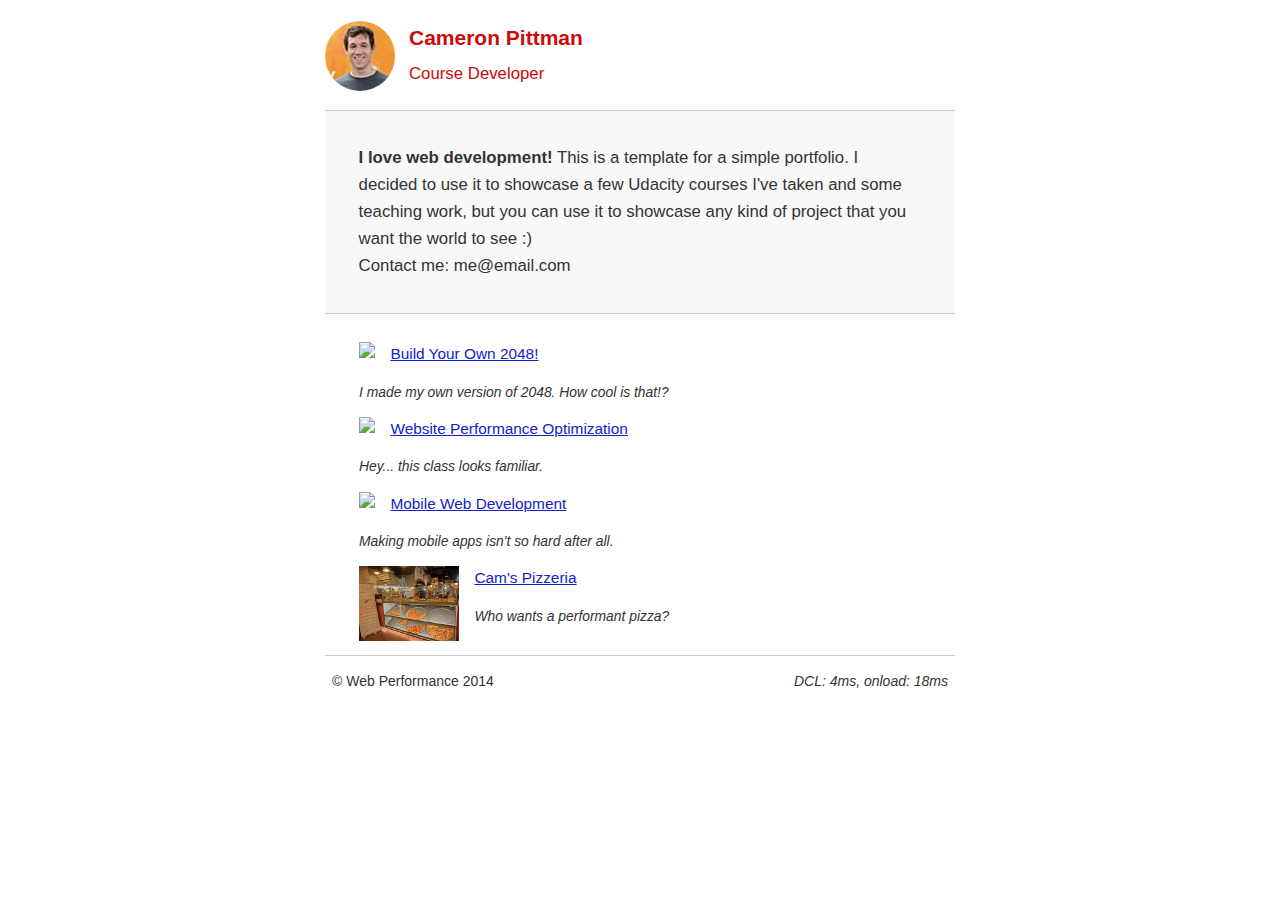
==== index.html @ dac56282 "minify" ====
<!DOCTYPE html><html lang=en><meta charset=utf-8><meta content="width=device-width,initial-scale=1"name=viewport><meta content=" FILL ME IN "name=description><meta content=" FILL ME IN "name=author><title>Cameron Pittman: Portfolio</title><link href=css/print.css media=print rel=stylesheet><style>html{font-size:100%;overflow-y:scroll;-webkit-tap-highlight-color:transparent;-ms-text-size-adjust:100%;-webkit-text-size-adjust:none}body{margin:0;font-size:14px;line-height:1.61;font-weight:400}body,button,input,select,textarea{font-family:'Open Sans',sans-serif;color:#333}a{color:#12C}a:visited{color:#61C}a:focus{outline:thin dotted}a:active,a:hover{color:#c00;outline:0}b,strong{font-weight:700}code,pre{font-family:monospace,monospace;font-size:1em}ol,ul{margin:1em 0;padding:0 0 0 20px}img{border:0;max-width:100%}body{background:#fff}.container,footer,header{max-width:45em;margin:0 auto}header{padding:0 .5em;color:#C90B0B}header img{border-radius:40px;float:left}header p{font-size:1.5em;font-weight:700;padding-left:4em}header p span{font-size:.8em;font-weight:400}.hero{padding:2em;background-color:#f8f8f8;font-size:1.2em;border-bottom:1px solid #ccc;border-top:1px solid #ccc}.content{padding:1em 1em}.content li{list-style-type:none;font-size:1.1em}li img{float:left;padding-right:1em}li p{font-size:.9em;font-style:italic}footer{padding:0 .5em;border-top:1px solid #ccc}footer span{float:right;font-style:italic}@media only screen and (max-width:480px){body{font-size:12px}header p{padding-left:4.5em}}</style><style>@media print{*{background:0 0!important;color:#000!important;text-shadow:none!important;filter:none!important;-ms-filter:none!important}a,a:visited{color:#444!important;text-decoration:underline}a[href]:after{content:" (" attr(href) ")"}img,tr{page-break-inside:avoid}img{max-width:100%!important}@page{margin:.5cm}h2,h3,p{orphans:3;widows:3}h2,h3{page-break-after:avoid}}</style><header><a href=/ ><img src=img/profilepic.jpg></a><p>Cameron Pittman<br><span>Course Developer</span></header><div class=container><div class=hero><strong>I love web development!</strong> This is a template for a simple portfolio. I decided to use it to showcase a few Udacity courses I've taken and some teaching work, but you can use it to showcase any kind of project that you want the world to see :)<br>Contact me: me@email.com</div><div class=content><ul><li><img src="https://lh4.ggpht.com/kJEnfqhPvtm4m3EneSZ4fWYGS8lW4YNhEjk6zPkyrQaBUHc-2Y_ElDic99NHI0h-UBLXVbRCjFybFvrWxdk=s100"> <a href=project-2048.html>Build Your Own 2048!</a><p>I made my own version of 2048. How cool is that!?<li><img src="https://lh6.ggpht.com/f_0W8h__3G99CWTjnMjD8BUKm7yp2-wJyApLtTwFoFtlal2ULf_JgHIsOQq2NiYfKOdMlXlMHDKNo5XVZLs=s100"> <a href=project-webperf.html>Website Performance Optimization</a><p>Hey... this class looks familiar.<li><img src="https://lh5.ggpht.com/IKdCmTWn8a2nMhlwMYzryvzRN5CUZAOBr4tDrEAbszV7TIFe9pRAInA4kkYcgTXwrifJsBEsq1agTueuu-g=s100"> <a href=project-mobile.html>Mobile Web Development</a><p>Making mobile apps isn't so hard after all.<li><img src=views/images/pizzeria.jpg style=width:100px> <a href=views/pizza.html>Cam's Pizzeria</a><p>Who wants a performant pizza?</ul></div><footer><p>© Web Performance 2014 <span id=crp-stats></span></footer></div><script>!function(e,n){e.GoogleAnalyticsObject=n,e[n]=e[n]||function(){(e[n].q=e[n].q||[]).push(arguments)},e[n].l=1*new Date}(window,"ga"),ga("create","UA-XXXX-Y"),ga("send","pageview")</script><script async src=http://www.google-analytics.com/analytics.js></script><script async src=js/perfmatters.js></script>
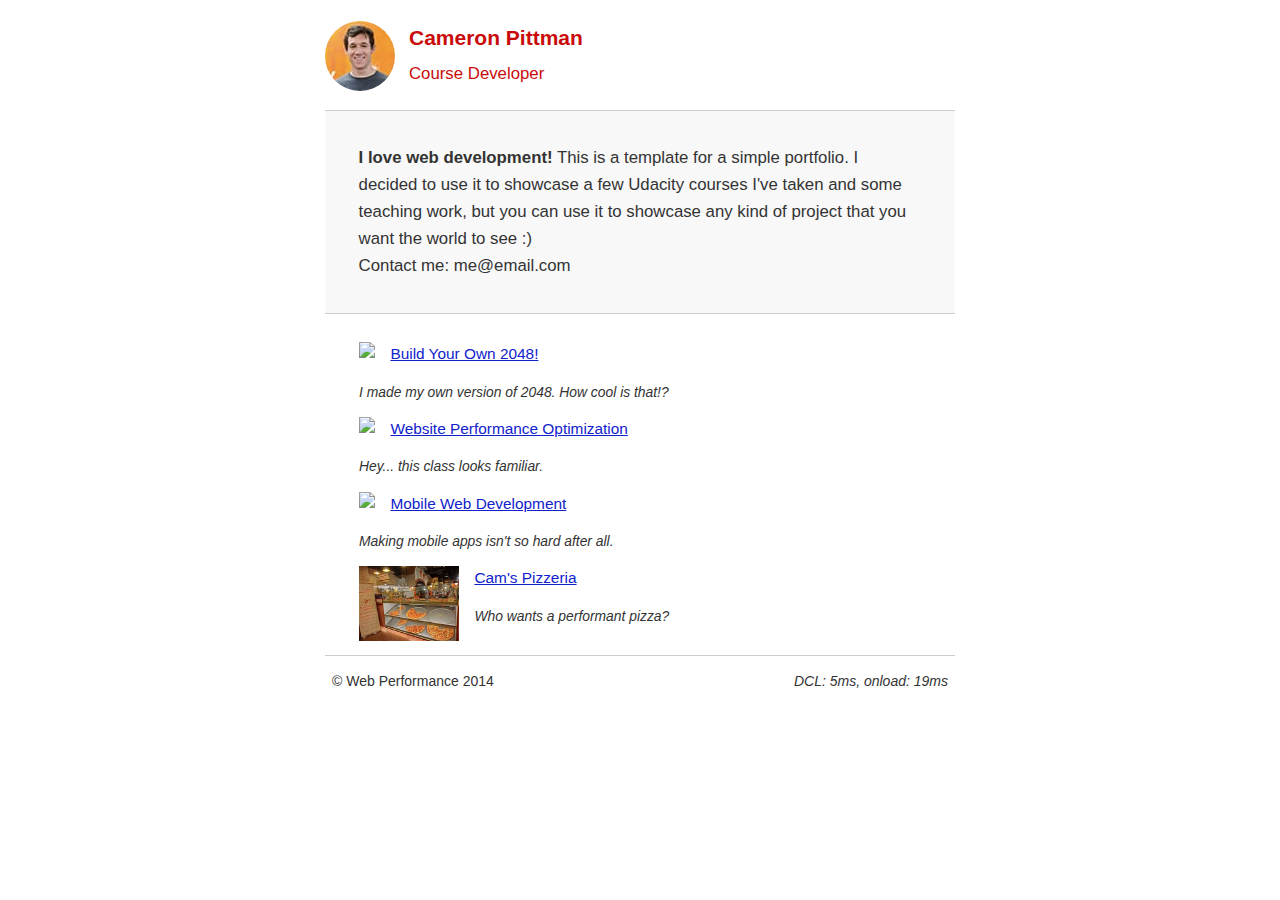
==== commit 7f8f6c32: "restart" ====
--- a/index.html
+++ b/index.html
@@ -1 +1,133 @@
-<!DOCTYPE html><html lang=en><meta charset=utf-8><meta content="width=device-width,initial-scale=1"name=viewport><meta content=" FILL ME IN "name=description><meta content=" FILL ME IN "name=author><title>Cameron Pittman: Portfolio</title><link href=css/print.css media=print rel=stylesheet><style>html{font-size:100%;overflow-y:scroll;-webkit-tap-highlight-color:transparent;-ms-text-size-adjust:100%;-webkit-text-size-adjust:none}body{margin:0;font-size:14px;line-height:1.61;font-weight:400}body,button,input,select,textarea{font-family:'Open Sans',sans-serif;color:#333}a{color:#12C}a:visited{color:#61C}a:focus{outline:thin dotted}a:active,a:hover{color:#c00;outline:0}b,strong{font-weight:700}code,pre{font-family:monospace,monospace;font-size:1em}ol,ul{margin:1em 0;padding:0 0 0 20px}img{border:0;max-width:100%}body{background:#fff}.container,footer,header{max-width:45em;margin:0 auto}header{padding:0 .5em;color:#C90B0B}header img{border-radius:40px;float:left}header p{font-size:1.5em;font-weight:700;padding-left:4em}header p span{font-size:.8em;font-weight:400}.hero{padding:2em;background-color:#f8f8f8;font-size:1.2em;border-bottom:1px solid #ccc;border-top:1px solid #ccc}.content{padding:1em 1em}.content li{list-style-type:none;font-size:1.1em}li img{float:left;padding-right:1em}li p{font-size:.9em;font-style:italic}footer{padding:0 .5em;border-top:1px solid #ccc}footer span{float:right;font-style:italic}@media only screen and (max-width:480px){body{font-size:12px}header p{padding-left:4.5em}}</style><style>@media print{*{background:0 0!important;color:#000!important;text-shadow:none!important;filter:none!important;-ms-filter:none!important}a,a:visited{color:#444!important;text-decoration:underline}a[href]:after{content:" (" attr(href) ")"}img,tr{page-break-inside:avoid}img{max-width:100%!important}@page{margin:.5cm}h2,h3,p{orphans:3;widows:3}h2,h3{page-break-after:avoid}}</style><header><a href=/ ><img src=img/profilepic.jpg></a><p>Cameron Pittman<br><span>Course Developer</span></header><div class=container><div class=hero><strong>I love web development!</strong> This is a template for a simple portfolio. I decided to use it to showcase a few Udacity courses I've taken and some teaching work, but you can use it to showcase any kind of project that you want the world to see :)<br>Contact me: me@email.com</div><div class=content><ul><li><img src="https://lh4.ggpht.com/kJEnfqhPvtm4m3EneSZ4fWYGS8lW4YNhEjk6zPkyrQaBUHc-2Y_ElDic99NHI0h-UBLXVbRCjFybFvrWxdk=s100"> <a href=project-2048.html>Build Your Own 2048!</a><p>I made my own version of 2048. How cool is that!?<li><img src="https://lh6.ggpht.com/f_0W8h__3G99CWTjnMjD8BUKm7yp2-wJyApLtTwFoFtlal2ULf_JgHIsOQq2NiYfKOdMlXlMHDKNo5XVZLs=s100"> <a href=project-webperf.html>Website Performance Optimization</a><p>Hey... this class looks familiar.<li><img src="https://lh5.ggpht.com/IKdCmTWn8a2nMhlwMYzryvzRN5CUZAOBr4tDrEAbszV7TIFe9pRAInA4kkYcgTXwrifJsBEsq1agTueuu-g=s100"> <a href=project-mobile.html>Mobile Web Development</a><p>Making mobile apps isn't so hard after all.<li><img src=views/images/pizzeria.jpg style=width:100px> <a href=views/pizza.html>Cam's Pizzeria</a><p>Who wants a performant pizza?</ul></div><footer><p>© Web Performance 2014 <span id=crp-stats></span></footer></div><script>!function(e,n){e.GoogleAnalyticsObject=n,e[n]=e[n]||function(){(e[n].q=e[n].q||[]).push(arguments)},e[n].l=1*new Date}(window,"ga"),ga("create","UA-XXXX-Y"),ga("send","pageview")</script><script async src=http://www.google-analytics.com/analytics.js></script><script async src=js/perfmatters.js></script>
+<!DOCTYPE html>
+<html lang="en">
+  <head>
+    <meta charset="utf-8">
+    <meta name="viewport" content="width=device-width, initial-scale=1">
+    <meta name="description" content=" FILL ME IN ">
+    <meta name="author" content=" FILL ME IN ">
+    <title>Cameron Pittman: Portfolio</title>
+    <link rel="stylesheet" type="text/css" href="css/print.css" media="print">
+
+    <style>
+    html {
+      font-size: 100%;
+      overflow-y: scroll;
+      -webkit-tap-highlight-color: rgba(0,0,0,0);
+      -ms-text-size-adjust: 100%;
+      -webkit-text-size-adjust: none;
+    }
+    body { margin: 0; font-size: 14px; line-height: 1.61; font-weight: 400; }
+    body, button, input, select, textarea { font-family: 'Open Sans', sans-serif; color: #333; }
+
+    a { color: #12C; }
+    a:visited { color: #61C; }
+    a:focus { outline: thin dotted; }
+    a:hover, a:active { color: #c00; outline: 0; }
+
+    b, strong { font-weight: bold; }
+    pre, code { font-family: monospace, monospace; font-size: 1em; }
+    ul, ol { margin: 1em 0; padding: 0 0 0 20px; }
+    img { border: 0; max-width: 100%; }
+
+    body { background: #fff; }
+    header, footer, .container { max-width: 45em; margin: 0 auto; }
+
+    header { padding: 0 0.5em; color: #C90B0B; }
+    header img { border-radius: 40px; float: left; }
+    header p { font-size:1.5em; font-weight: bold; padding-left: 4em;}
+    header p span { font-size: 0.8em; font-weight: normal;}
+
+    .hero { padding: 2em; background-color: #f8f8f8; font-size:1.2em;
+      border-bottom: 1px solid #ccc;
+      border-top: 1px solid #ccc;
+    }
+
+    .content { padding: 1em 1em; }
+    .content li { list-style-type: none; font-size: 1.1em;}
+    li img { float:left; padding-right: 1em; }
+    li p { font-size: 0.9em; font-style: italic; }
+
+    footer {
+      padding: 0 0.5em;
+      border-top: 1px solid #ccc;
+    }
+    footer span { float: right; font-style: italic; }
+
+    /* Smartphones (portrait) */
+    @media only screen and (max-width: 480px) {
+      body { font-size: 12px;}
+      header p { padding-left: 4.5em;}
+    }
+</style>
+
+    <style>@media print {
+      * { background: transparent !important; color: black !important; text-shadow: none !important; filter:none !important; -ms-filter: none !important; }
+      a, a:visited { color: #444 !important; text-decoration: underline; }
+      a[href]:after { content: " (" attr(href) ")"; }
+      tr, img { page-break-inside: avoid; }
+      img { max-width: 100% !important; }
+      @page { margin: 0.5cm; }
+      p, h2, h3 { orphans: 3; widows: 3; }
+      h2, h3{ page-break-after: avoid; }
+    }
+</style>
+
+
+
+  </head>
+
+  <body>
+    <header>
+      <a href="/"><img src="img/profilepic.jpg"></a>
+      <p>Cameron Pittman<br><span>Course Developer</span></p>
+    </header>
+
+    <div class="container">
+      <div class="hero">
+        <strong>I love web development!</strong> This is a template for a simple portfolio. I decided to use it to showcase a few Udacity courses I've taken and some teaching work, but you can use it to showcase any kind of project that you want the world to see :) <br> Contact me: me@email.com
+      </div>
+
+      <div class="content">
+        <ul>
+          <li>
+            <img src="https://lh4.ggpht.com/kJEnfqhPvtm4m3EneSZ4fWYGS8lW4YNhEjk6zPkyrQaBUHc-2Y_ElDic99NHI0h-UBLXVbRCjFybFvrWxdk=s100">
+            <a href="project-2048.html">Build Your Own 2048!</a>
+            <p>I made my own version of 2048. How cool is that!?</p>
+          </li>
+
+          <li>
+            <img src="https://lh6.ggpht.com/f_0W8h__3G99CWTjnMjD8BUKm7yp2-wJyApLtTwFoFtlal2ULf_JgHIsOQq2NiYfKOdMlXlMHDKNo5XVZLs=s100">
+            <a href="project-webperf.html">Website Performance Optimization</a>
+            <p>Hey... this class looks familiar.</p>
+          </li>
+
+          <li>
+            <img src="https://lh5.ggpht.com/IKdCmTWn8a2nMhlwMYzryvzRN5CUZAOBr4tDrEAbszV7TIFe9pRAInA4kkYcgTXwrifJsBEsq1agTueuu-g=s100">
+            <a href="project-mobile.html">Mobile Web Development</a>
+            <p>Making mobile apps isn't so hard after all.</p>
+          </li>
+
+          <li>
+            <img style="width: 100px;" src="views/images/pizzeria.jpg">
+            <a href="views/pizza.html">Cam's Pizzeria</a>
+            <p>Who wants a performant pizza?</p>
+          </li>
+        </ul>
+      </div>
+
+      <footer>
+        <p>&copy; Web Performance 2014 <span id="crp-stats"></span></p>
+      </footer>
+    </div>
+    <script>
+      (function(w,g){w['GoogleAnalyticsObject']=g;
+      w[g]=w[g]||function(){(w[g].q=w[g].q||[]).push(arguments)};w[g].l=1*new Date();})(window,'ga');
+
+      // Optional TODO: replace with your Google Analytics profile ID.
+      ga('create', 'UA-XXXX-Y');
+      ga('send', 'pageview');
+    </script>
+    <script async src="http://www.google-analytics.com/analytics.js"></script>
+    <script async src="js/perfmatters.js"></script>
+  </body>
+</html>
--- a/css/print.css
+++ b/css/print.css
@@ -0,0 +1,10 @@
+@media print {
+  * { background: transparent !important; color: black !important; text-shadow: none !important; filter:none !important; -ms-filter: none !important; }
+  a, a:visited { color: #444 !important; text-decoration: underline; }
+  a[href]:after { content: " (" attr(href) ")"; }
+  tr, img { page-break-inside: avoid; }
+  img { max-width: 100% !important; }
+  @page { margin: 0.5cm; }
+  p, h2, h3 { orphans: 3; widows: 3; }
+  h2, h3{ page-break-after: avoid; }
+}
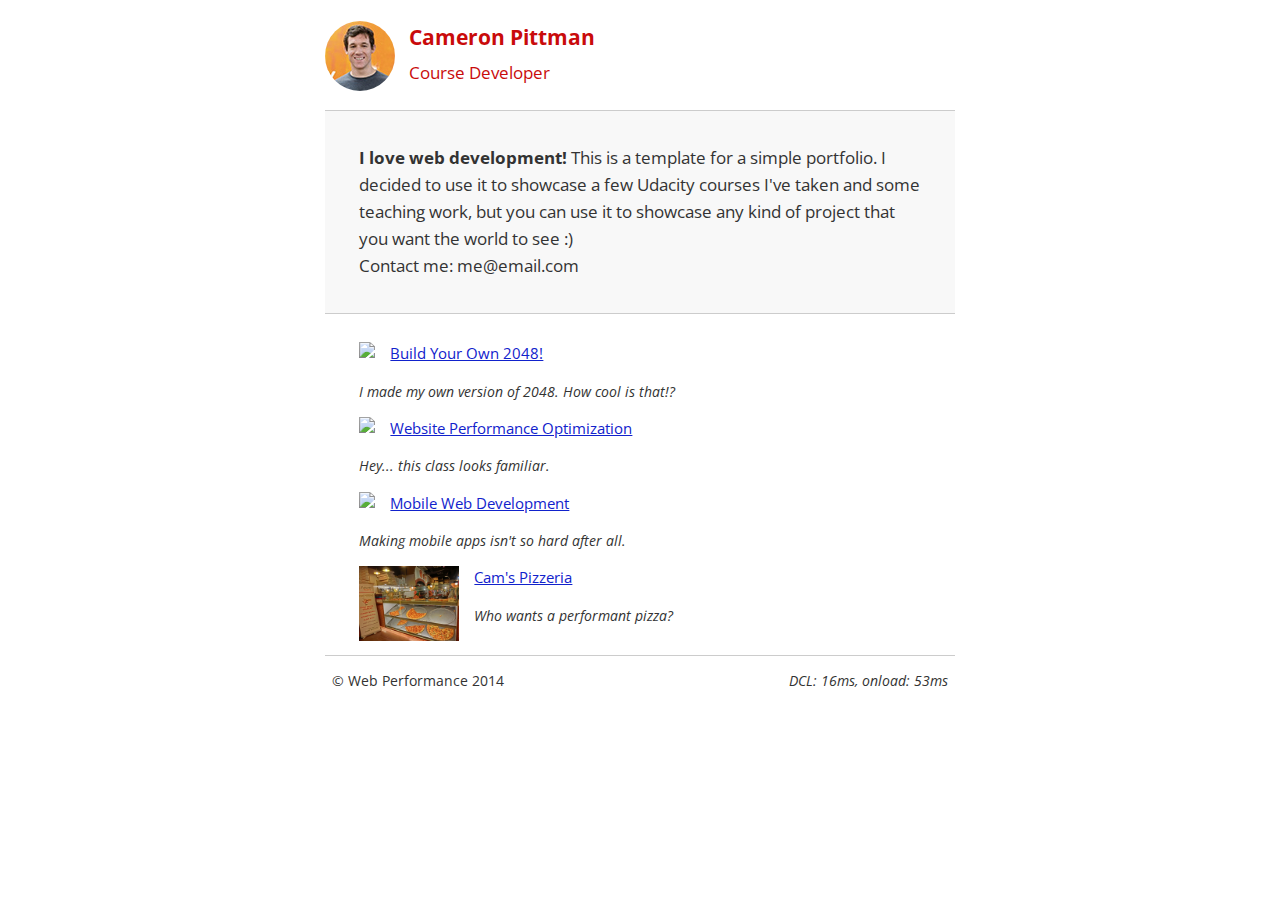
==== commit 41672a30: "fresh start" ====
--- a/index.html
+++ b/index.html
@@ -6,74 +6,23 @@
     <meta name="description" content=" FILL ME IN ">
     <meta name="author" content=" FILL ME IN ">
     <title>Cameron Pittman: Portfolio</title>
-    <link rel="stylesheet" type="text/css" href="css/print.css" media="print">
 
-    <style>
-    html {
-      font-size: 100%;
-      overflow-y: scroll;
-      -webkit-tap-highlight-color: rgba(0,0,0,0);
-      -ms-text-size-adjust: 100%;
-      -webkit-text-size-adjust: none;
-    }
-    body { margin: 0; font-size: 14px; line-height: 1.61; font-weight: 400; }
-    body, button, input, select, textarea { font-family: 'Open Sans', sans-serif; color: #333; }
+    <!-- Hmm, what is the impact of web fonts on speed? Measure it... -->
+    <link href="//fonts.googleapis.com/css?family=Open+Sans:400,700" rel="stylesheet">
 
-    a { color: #12C; }
-    a:visited { color: #61C; }
-    a:focus { outline: thin dotted; }
-    a:hover, a:active { color: #c00; outline: 0; }
+    <link href="css/style.css" rel="stylesheet">
+    <link href="css/print.css" rel="stylesheet">
 
-    b, strong { font-weight: bold; }
-    pre, code { font-family: monospace, monospace; font-size: 1em; }
-    ul, ol { margin: 1em 0; padding: 0 0 0 20px; }
-    img { border: 0; max-width: 100%; }
+    <script>
+      (function(w,g){w['GoogleAnalyticsObject']=g;
+      w[g]=w[g]||function(){(w[g].q=w[g].q||[]).push(arguments)};w[g].l=1*new Date();})(window,'ga');
 
-    body { background: #fff; }
-    header, footer, .container { max-width: 45em; margin: 0 auto; }
-
-    header { padding: 0 0.5em; color: #C90B0B; }
-    header img { border-radius: 40px; float: left; }
-    header p { font-size:1.5em; font-weight: bold; padding-left: 4em;}
-    header p span { font-size: 0.8em; font-weight: normal;}
-
-    .hero { padding: 2em; background-color: #f8f8f8; font-size:1.2em;
-      border-bottom: 1px solid #ccc;
-      border-top: 1px solid #ccc;
-    }
-
-    .content { padding: 1em 1em; }
-    .content li { list-style-type: none; font-size: 1.1em;}
-    li img { float:left; padding-right: 1em; }
-    li p { font-size: 0.9em; font-style: italic; }
-
-    footer {
-      padding: 0 0.5em;
-      border-top: 1px solid #ccc;
-    }
-    footer span { float: right; font-style: italic; }
-
-    /* Smartphones (portrait) */
-    @media only screen and (max-width: 480px) {
-      body { font-size: 12px;}
-      header p { padding-left: 4.5em;}
-    }
-</style>
-
-    <style>@media print {
-      * { background: transparent !important; color: black !important; text-shadow: none !important; filter:none !important; -ms-filter: none !important; }
-      a, a:visited { color: #444 !important; text-decoration: underline; }
-      a[href]:after { content: " (" attr(href) ")"; }
-      tr, img { page-break-inside: avoid; }
-      img { max-width: 100% !important; }
-      @page { margin: 0.5cm; }
-      p, h2, h3 { orphans: 3; widows: 3; }
-      h2, h3{ page-break-after: avoid; }
-    }
-</style>
-
-
-
+      // Optional TODO: replace with your Google Analytics profile ID.
+      ga('create', 'UA-XXXX-Y');
+      ga('send', 'pageview');
+    </script>
+    <script src="http://www.google-analytics.com/analytics.js"></script>
+    <script async src="js/perfmatters.js"></script>
   </head>
 
   <body>
@@ -119,15 +68,5 @@
         <p>&copy; Web Performance 2014 <span id="crp-stats"></span></p>
       </footer>
     </div>
-    <script>
-      (function(w,g){w['GoogleAnalyticsObject']=g;
-      w[g]=w[g]||function(){(w[g].q=w[g].q||[]).push(arguments)};w[g].l=1*new Date();})(window,'ga');
-
-      // Optional TODO: replace with your Google Analytics profile ID.
-      ga('create', 'UA-XXXX-Y');
-      ga('send', 'pageview');
-    </script>
-    <script async src="http://www.google-analytics.com/analytics.js"></script>
-    <script async src="js/perfmatters.js"></script>
   </body>
 </html>
--- a/css/style.css
+++ b/css/style.css
@@ -0,0 +1,49 @@
+html {
+  font-size: 100%;
+  overflow-y: scroll;
+  -webkit-tap-highlight-color: rgba(0,0,0,0);
+  -ms-text-size-adjust: 100%;
+  -webkit-text-size-adjust: none;
+}
+body { margin: 0; font-size: 14px; line-height: 1.61; font-weight: 400; }
+body, button, input, select, textarea { font-family: 'Open Sans', sans-serif; color: #333; }
+
+a { color: #12C; }
+a:visited { color: #61C; }
+a:focus { outline: thin dotted; }
+a:hover, a:active { color: #c00; outline: 0; }
+
+b, strong { font-weight: bold; }
+pre, code { font-family: monospace, monospace; font-size: 1em; }
+ul, ol { margin: 1em 0; padding: 0 0 0 20px; }
+img { border: 0; max-width: 100%; }
+
+body { background: #fff; }
+header, footer, .container { max-width: 45em; margin: 0 auto; }
+
+header { padding: 0 0.5em; color: #C90B0B; }
+header img { border-radius: 40px; float: left; }
+header p { font-size:1.5em; font-weight: bold; padding-left: 4em;}
+header p span { font-size: 0.8em; font-weight: normal;}
+
+.hero { padding: 2em; background-color: #f8f8f8; font-size:1.2em;
+  border-bottom: 1px solid #ccc;
+  border-top: 1px solid #ccc;
+}
+
+.content { padding: 1em 1em; }
+.content li { list-style-type: none; font-size: 1.1em;}
+li img { float:left; padding-right: 1em; }
+li p { font-size: 0.9em; font-style: italic; }
+
+footer {
+  padding: 0 0.5em;
+  border-top: 1px solid #ccc;
+}
+footer span { float: right; font-style: italic; }
+
+/* Smartphones (portrait) */
+@media only screen and (max-width: 480px) {
+  body { font-size: 12px;}
+  header p { padding-left: 4.5em;}
+}
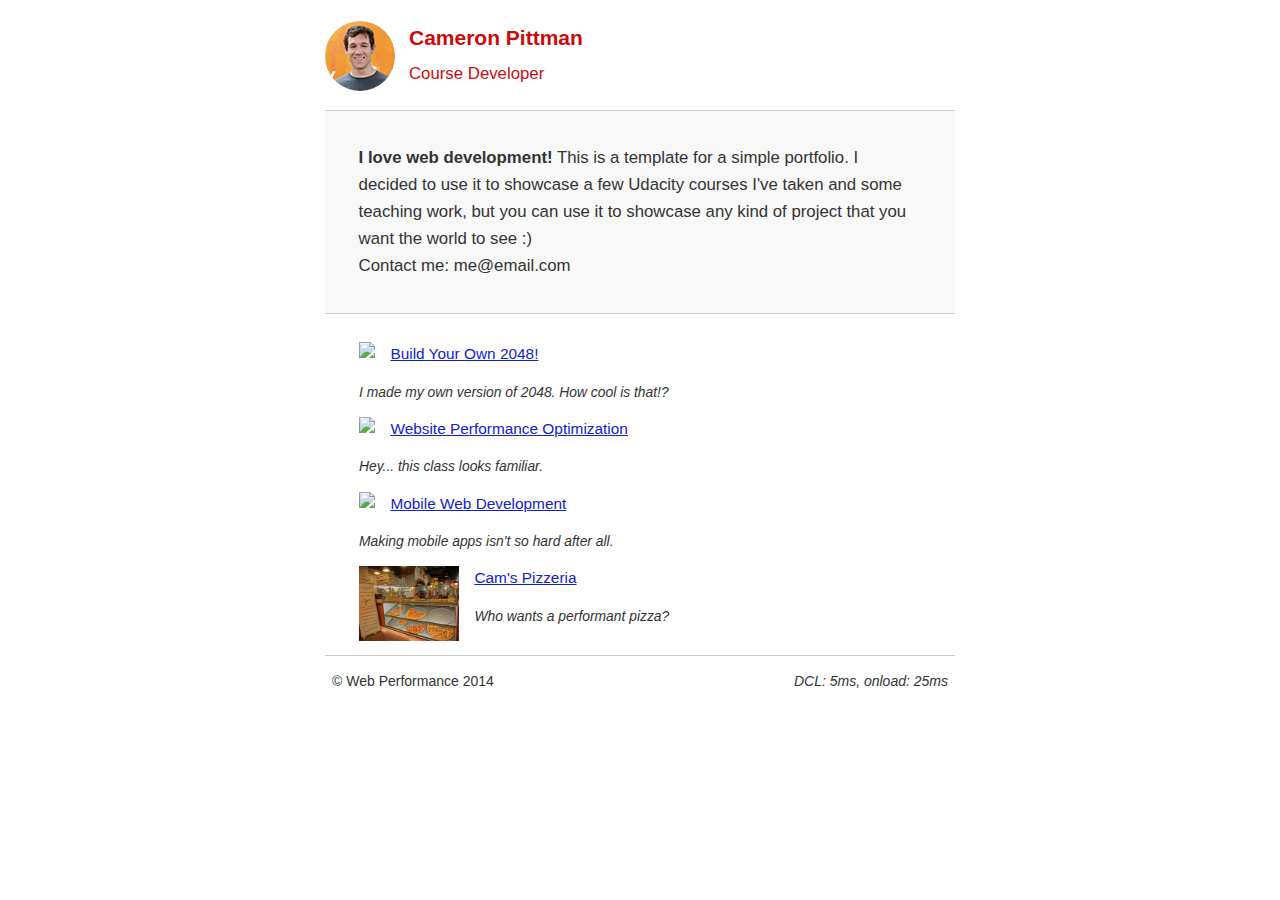
==== commit 725328eb: "first changes" ====
--- a/index.html
+++ b/index.html
@@ -6,23 +6,9 @@
     <meta name="description" content=" FILL ME IN ">
     <meta name="author" content=" FILL ME IN ">
     <title>Cameron Pittman: Portfolio</title>
+    <link href="css/print.css" rel="stylesheet" media="print">
 
-    <!-- Hmm, what is the impact of web fonts on speed? Measure it... -->
-    <link href="//fonts.googleapis.com/css?family=Open+Sans:400,700" rel="stylesheet">
 
-    <link href="css/style.css" rel="stylesheet">
-    <link href="css/print.css" rel="stylesheet">
-
-    <script>
-      (function(w,g){w['GoogleAnalyticsObject']=g;
-      w[g]=w[g]||function(){(w[g].q=w[g].q||[]).push(arguments)};w[g].l=1*new Date();})(window,'ga');
-
-      // Optional TODO: replace with your Google Analytics profile ID.
-      ga('create', 'UA-XXXX-Y');
-      ga('send', 'pageview');
-    </script>
-    <script src="http://www.google-analytics.com/analytics.js"></script>
-    <script async src="js/perfmatters.js"></script>
   </head>
 
   <body>
@@ -68,5 +54,65 @@
         <p>&copy; Web Performance 2014 <span id="crp-stats"></span></p>
       </footer>
     </div>
+    <script async>
+      (function(w,g){w['GoogleAnalyticsObject']=g;
+      w[g]=w[g]||function(){(w[g].q=w[g].q||[]).push(arguments)};w[g].l=1*new Date();})(window,'ga');
+
+      // Optional TODO: replace with your Google Analytics profile ID.
+      ga('create', 'UA-XXXX-Y');
+      ga('send', 'pageview');
+    </script>
+    <script async src="http://www.google-analytics.com/analytics.js"></script>
+    <script async src="js/perfmatters.js"></script>
+    <style>html {
+      font-size: 100%;
+      overflow-y: scroll;
+      -webkit-tap-highlight-color: rgba(0,0,0,0);
+      -ms-text-size-adjust: 100%;
+      -webkit-text-size-adjust: none;
+    }
+    body { margin: 0; font-size: 14px; line-height: 1.61; font-weight: 400; }
+    body, button, input, select, textarea { font-family: 'Open Sans', sans-serif; color: #333; }
+
+    a { color: #12C; }
+    a:visited { color: #61C; }
+    a:focus { outline: thin dotted; }
+    a:hover, a:active { color: #c00; outline: 0; }
+
+    b, strong { font-weight: bold; }
+    pre, code { font-family: monospace, monospace; font-size: 1em; }
+    ul, ol { margin: 1em 0; padding: 0 0 0 20px; }
+    img { border: 0; max-width: 100%; }
+
+    body { background: #fff; }
+    header, footer, .container { max-width: 45em; margin: 0 auto; }
+
+    header { padding: 0 0.5em; color: #C90B0B; }
+    header img { border-radius: 40px; float: left; }
+    header p { font-size:1.5em; font-weight: bold; padding-left: 4em;}
+    header p span { font-size: 0.8em; font-weight: normal;}
+
+    .hero { padding: 2em; background-color: #f8f8f8; font-size:1.2em;
+      border-bottom: 1px solid #ccc;
+      border-top: 1px solid #ccc;
+    }
+
+    .content { padding: 1em 1em; }
+    .content li { list-style-type: none; font-size: 1.1em;}
+    li img { float:left; padding-right: 1em; }
+    li p { font-size: 0.9em; font-style: italic; }
+
+    footer {
+      padding: 0 0.5em;
+      border-top: 1px solid #ccc;
+    }
+    footer span { float: right; font-style: italic; }
+
+    /* Smartphones (portrait) */
+    @media only screen and (max-width: 480px) {
+      body { font-size: 12px;}
+      header p { padding-left: 4.5em;}
+    }
+</style>
   </body>
 </html>
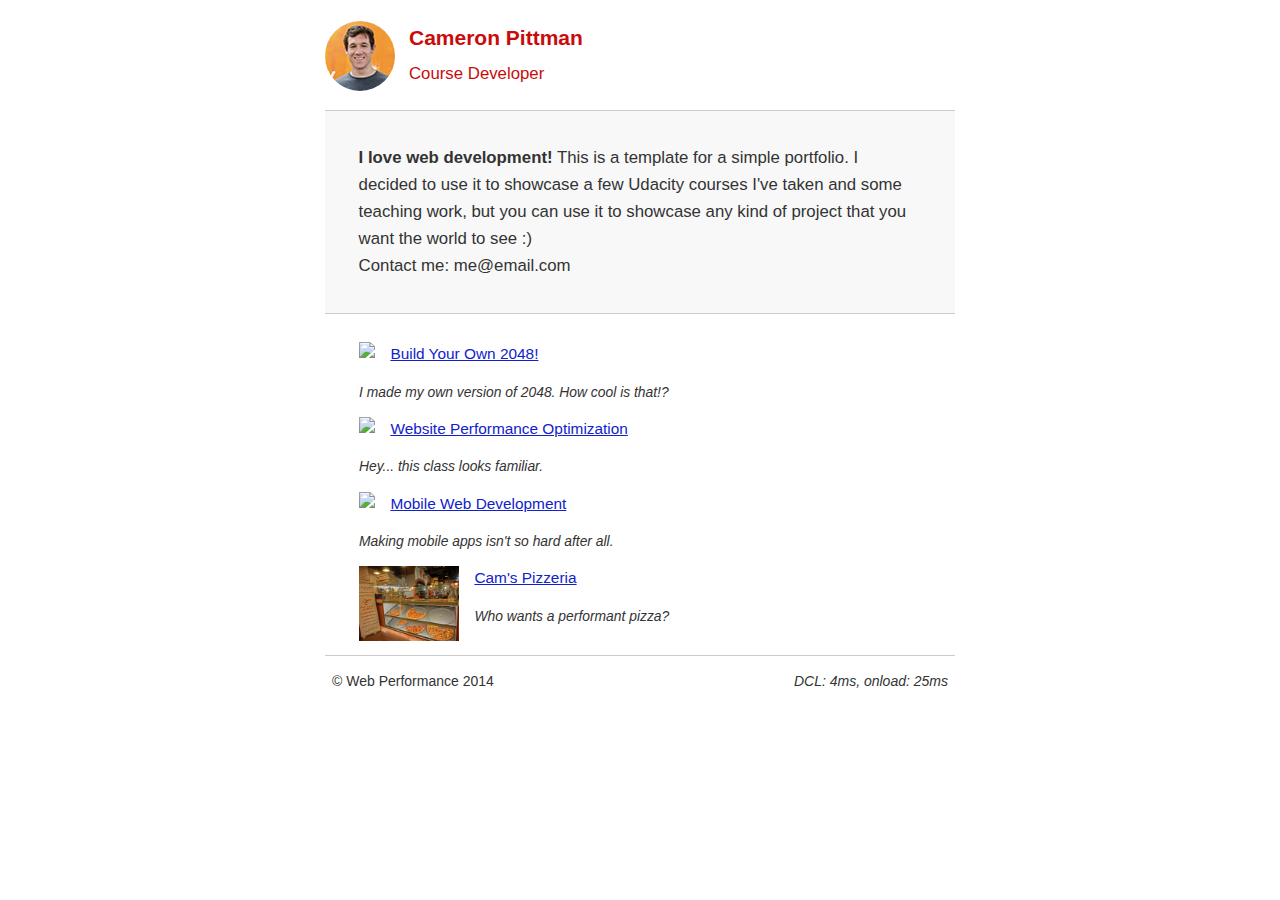
==== commit 32c431e9: "test" ====
--- a/index.html
+++ b/index.html
@@ -6,7 +6,7 @@
     <meta name="description" content=" FILL ME IN ">
     <meta name="author" content=" FILL ME IN ">
     <title>Cameron Pittman: Portfolio</title>
-    <link href="css/print.css" rel="stylesheet" media="print">
+
 
 
   </head>
@@ -114,5 +114,6 @@
       header p { padding-left: 4.5em;}
     }
 </style>
+<link href="css/print.css" rel="stylesheet" media="print">
   </body>
 </html>
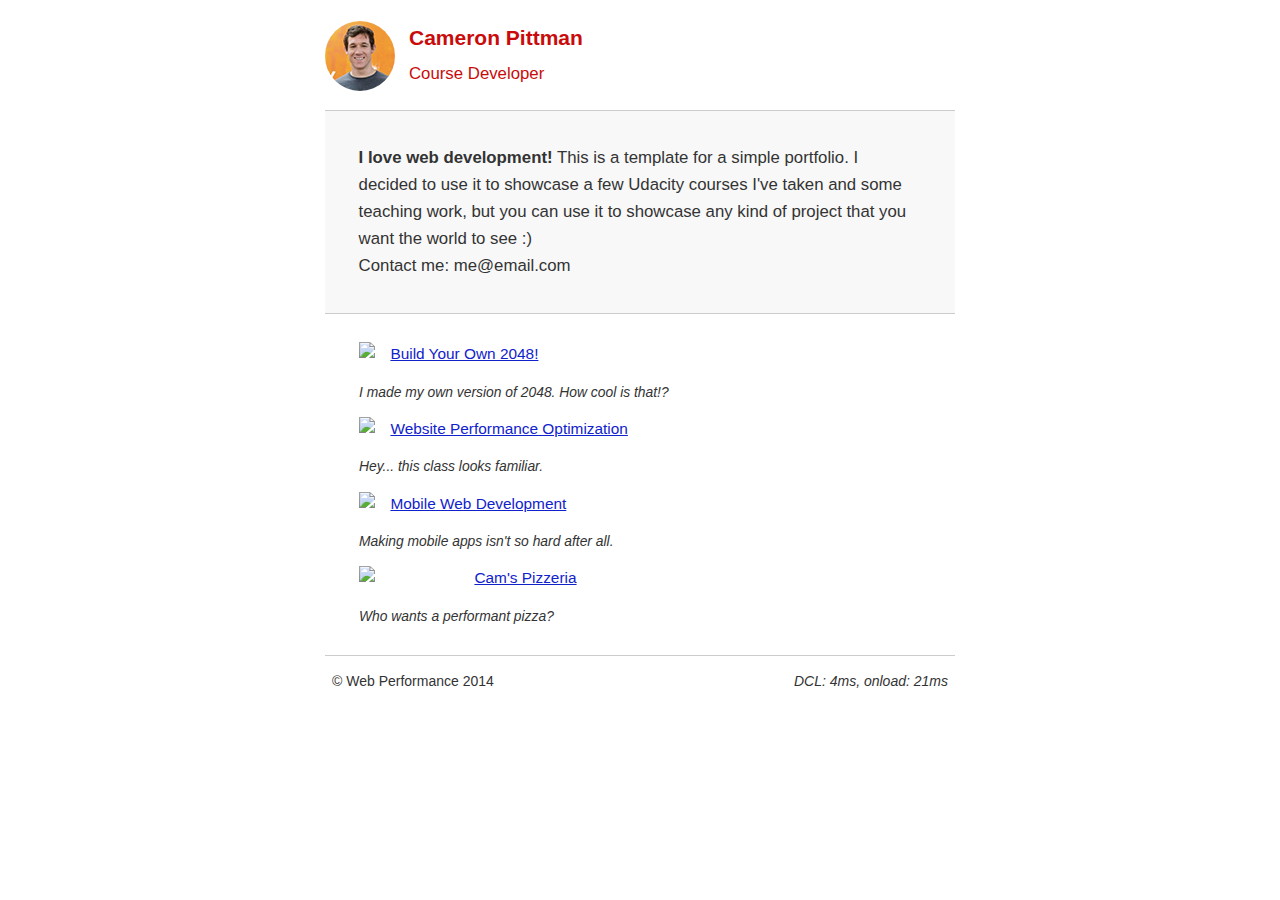
==== commit 879fcc47: "Make review changes on submitted project" ====
--- a/index.html
+++ b/index.html
@@ -43,7 +43,7 @@
           </li>
 
           <li>
-            <img style="width: 100px;" src="views/images/pizzeria.jpg">
+            <img style="width: 100px;" src="views/images/pizzeria-min.jpg">
             <a href="views/pizza.html">Cam's Pizzeria</a>
             <p>Who wants a performant pizza?</p>
           </li>
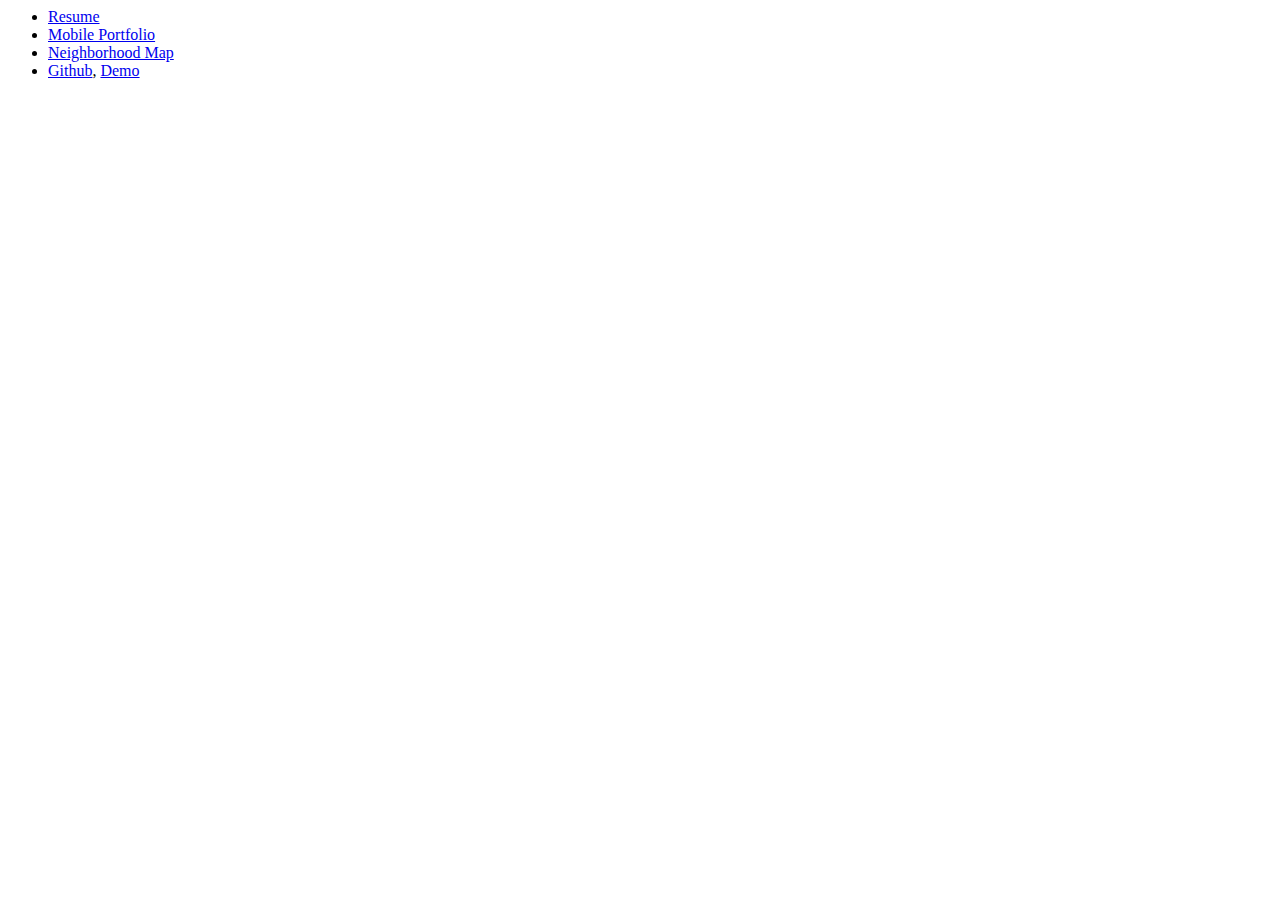
==== commit a1368aef: "add index" ====
--- a/index.html
+++ b/index.html
@@ -1,119 +1,13 @@
-<!DOCTYPE html>
-<html lang="en">
-  <head>
-    <meta charset="utf-8">
-    <meta name="viewport" content="width=device-width, initial-scale=1">
-    <meta name="description" content=" FILL ME IN ">
-    <meta name="author" content=" FILL ME IN ">
-    <title>Cameron Pittman: Portfolio</title>
-
-
-
-  </head>
-
-  <body>
-    <header>
-      <a href="/"><img src="img/profilepic.jpg"></a>
-      <p>Cameron Pittman<br><span>Course Developer</span></p>
-    </header>
-
-    <div class="container">
-      <div class="hero">
-        <strong>I love web development!</strong> This is a template for a simple portfolio. I decided to use it to showcase a few Udacity courses I've taken and some teaching work, but you can use it to showcase any kind of project that you want the world to see :) <br> Contact me: me@email.com
-      </div>
-
-      <div class="content">
-        <ul>
-          <li>
-            <img src="https://lh4.ggpht.com/kJEnfqhPvtm4m3EneSZ4fWYGS8lW4YNhEjk6zPkyrQaBUHc-2Y_ElDic99NHI0h-UBLXVbRCjFybFvrWxdk=s100">
-            <a href="project-2048.html">Build Your Own 2048!</a>
-            <p>I made my own version of 2048. How cool is that!?</p>
-          </li>
-
-          <li>
-            <img src="https://lh6.ggpht.com/f_0W8h__3G99CWTjnMjD8BUKm7yp2-wJyApLtTwFoFtlal2ULf_JgHIsOQq2NiYfKOdMlXlMHDKNo5XVZLs=s100">
-            <a href="project-webperf.html">Website Performance Optimization</a>
-            <p>Hey... this class looks familiar.</p>
-          </li>
-
-          <li>
-            <img src="https://lh5.ggpht.com/IKdCmTWn8a2nMhlwMYzryvzRN5CUZAOBr4tDrEAbszV7TIFe9pRAInA4kkYcgTXwrifJsBEsq1agTueuu-g=s100">
-            <a href="project-mobile.html">Mobile Web Development</a>
-            <p>Making mobile apps isn't so hard after all.</p>
-          </li>
-
-          <li>
-            <img style="width: 100px;" src="views/images/pizzeria-min.jpg">
-            <a href="views/pizza.html">Cam's Pizzeria</a>
-            <p>Who wants a performant pizza?</p>
-          </li>
-        </ul>
-      </div>
-
-      <footer>
-        <p>&copy; Web Performance 2014 <span id="crp-stats"></span></p>
-      </footer>
-    </div>
-    <script async>
-      (function(w,g){w['GoogleAnalyticsObject']=g;
-      w[g]=w[g]||function(){(w[g].q=w[g].q||[]).push(arguments)};w[g].l=1*new Date();})(window,'ga');
-
-      // Optional TODO: replace with your Google Analytics profile ID.
-      ga('create', 'UA-XXXX-Y');
-      ga('send', 'pageview');
-    </script>
-    <script async src="http://www.google-analytics.com/analytics.js"></script>
-    <script async src="js/perfmatters.js"></script>
-    <style>html {
-      font-size: 100%;
-      overflow-y: scroll;
-      -webkit-tap-highlight-color: rgba(0,0,0,0);
-      -ms-text-size-adjust: 100%;
-      -webkit-text-size-adjust: none;
-    }
-    body { margin: 0; font-size: 14px; line-height: 1.61; font-weight: 400; }
-    body, button, input, select, textarea { font-family: 'Open Sans', sans-serif; color: #333; }
-
-    a { color: #12C; }
-    a:visited { color: #61C; }
-    a:focus { outline: thin dotted; }
-    a:hover, a:active { color: #c00; outline: 0; }
-
-    b, strong { font-weight: bold; }
-    pre, code { font-family: monospace, monospace; font-size: 1em; }
-    ul, ol { margin: 1em 0; padding: 0 0 0 20px; }
-    img { border: 0; max-width: 100%; }
-
-    body { background: #fff; }
-    header, footer, .container { max-width: 45em; margin: 0 auto; }
-
-    header { padding: 0 0.5em; color: #C90B0B; }
-    header img { border-radius: 40px; float: left; }
-    header p { font-size:1.5em; font-weight: bold; padding-left: 4em;}
-    header p span { font-size: 0.8em; font-weight: normal;}
-
-    .hero { padding: 2em; background-color: #f8f8f8; font-size:1.2em;
-      border-bottom: 1px solid #ccc;
-      border-top: 1px solid #ccc;
-    }
-
-    .content { padding: 1em 1em; }
-    .content li { list-style-type: none; font-size: 1.1em;}
-    li img { float:left; padding-right: 1em; }
-    li p { font-size: 0.9em; font-style: italic; }
-
-    footer {
-      padding: 0 0.5em;
-      border-top: 1px solid #ccc;
-    }
-    footer span { float: right; font-style: italic; }
-
-    /* Smartphones (portrait) */
-    @media only screen and (max-width: 480px) {
-      body { font-size: 12px;}
-      header p { padding-left: 4.5em;}
-    }
-</style>
-<link href="css/print.css" rel="stylesheet" media="print">
-  </body>
+<html>
+<head>
+  <title>Hayden Colson's Page</title>
+</head>
+<body>
+  <ul>
+    <li><a href="https://haydenjoncolson.github.io/fend-resume/">Resume</a></li>
+    <li><a href="https://haydenjoncolson.github.io/mobile-portfolio/views/pizza.html">Mobile Portfolio</a></li>
+    <li><a href="https://haydenjoncolson.github.io/frontend-neighborhood-map/">Neighborhood Map</a></li>
+    <li><a href="https://github.com/haydenjoncolson/blog">Github</a>, <a href="https://hjc-blog.appspot.com/blog">Demo</a></li>
+  </ul>
+</body>
 </html>
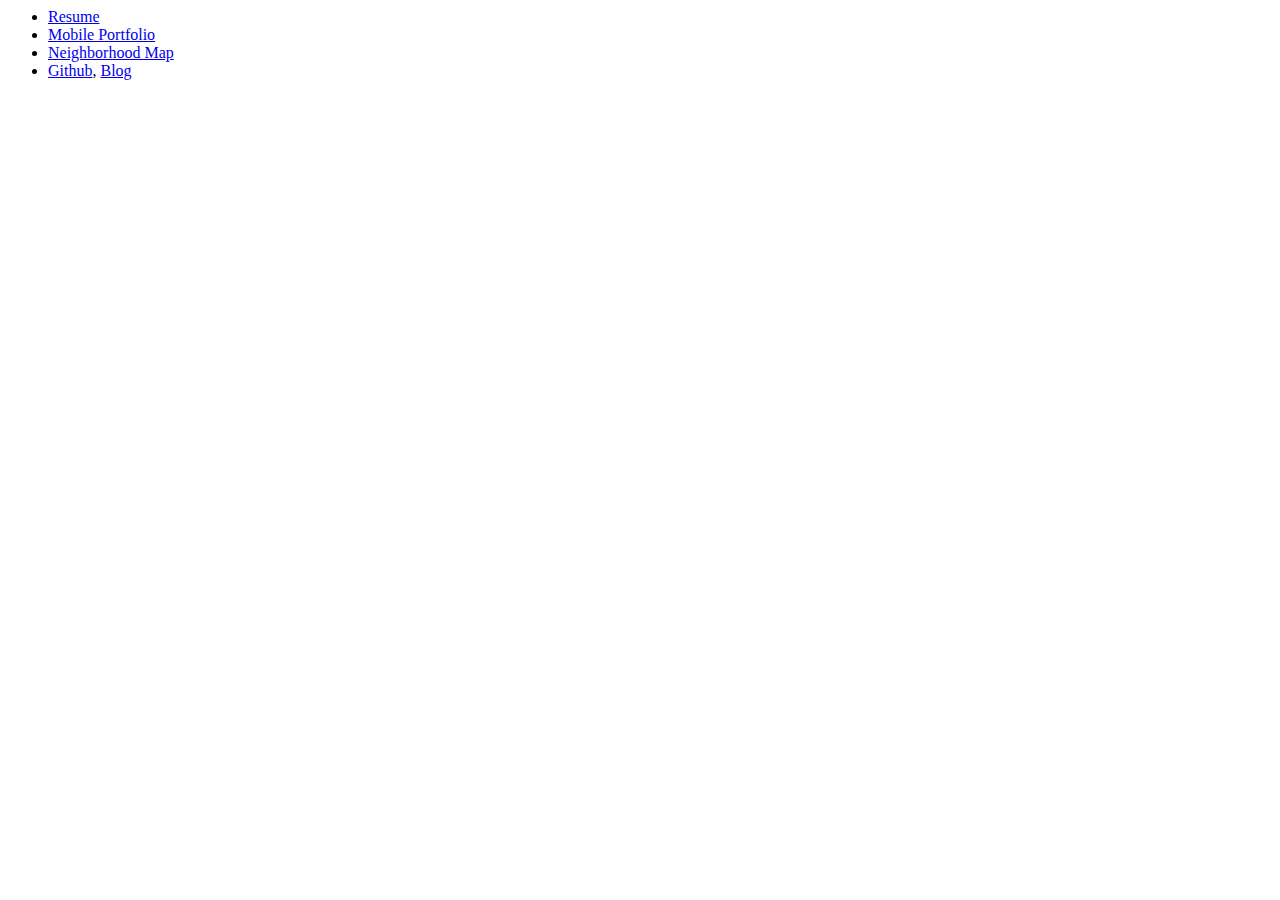
==== commit c6988d32: "Update index.html" ====
--- a/index.html
+++ b/index.html
@@ -7,7 +7,7 @@
     <li><a href="https://haydenjoncolson.github.io/fend-resume/">Resume</a></li>
     <li><a href="https://haydenjoncolson.github.io/mobile-portfolio/views/pizza.html">Mobile Portfolio</a></li>
     <li><a href="https://haydenjoncolson.github.io/frontend-neighborhood-map/">Neighborhood Map</a></li>
-    <li><a href="https://github.com/haydenjoncolson/blog">Github</a>, <a href="https://hjc-blog.appspot.com/blog">Demo</a></li>
+    <li><a href="https://github.com/haydenjoncolson/blog">Github</a>, <a href="https://hjc-blog.appspot.com/blog">Blog</a></li>
   </ul>
 </body>
 </html>
